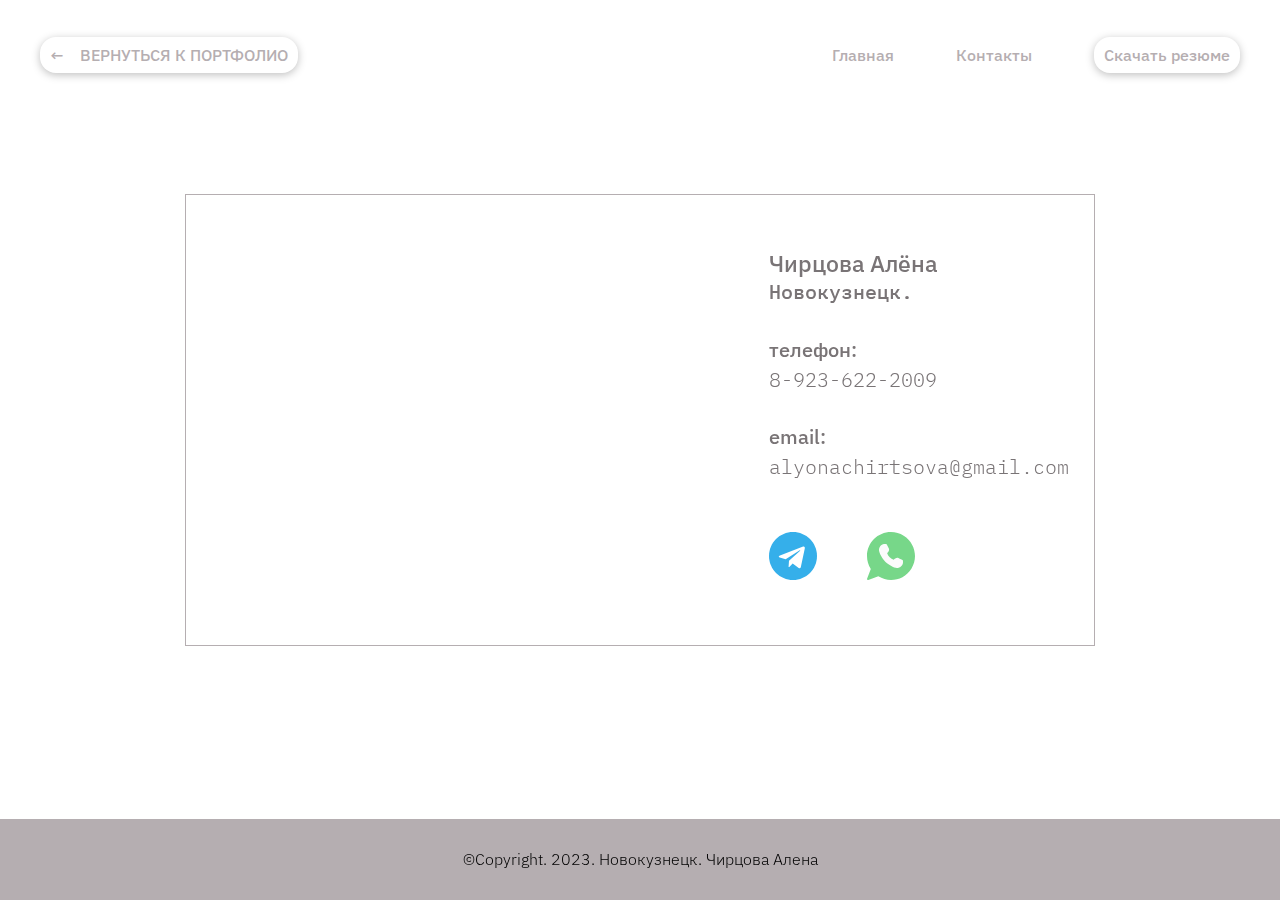
==== contacts.html @ 9ebdc705 "first commit" ====
<!DOCTYPE html>
<html lang="ru">
<head>
    <meta charset="UTF-8">
    <meta http-equiv="X-UA-Compatible" content="IE=edge">
    <meta name="viewport" content="width=device-width, initial-scale=1.0">
    <title>Портфолио Чирцовой Алены</title>
    <link rel="stylesheet" href="./css/main.css">    

    <link rel="apple-touch-icon" sizes="180x180" href="/img/favicons/apple-touch-icon.png">
    <link rel="icon" type="image/png" sizes="32x32" href="/img/favicons/favicon-32x32.png">
    <link rel="icon" type="image/png" sizes="16x16" href="/img/favicons/favicon-16x16.png">
    <link rel="manifest" href="/img/favicons/site.webmanifest">
    <link rel="mask-icon" href="/img/favicons/safari-pinned-tab.svg" color="#ff6fff">
    <link rel="shortcut icon" href="/img/favicons/favicon.ico">
    <meta name="msapplication-TileColor" content="#9f00a7">
    <meta name="msapplication-config" content="/img/favicons/browserconfig.xml">
    <meta name="theme-color" content="#ffffff">    
</head>
<body>
    <header class="header">
        <div class="container">
            <div class="header-row header-row--project">
                <a href="./index.html" class="btn btn--back">ВЕРНУТЬСЯ К ПОРТФОЛИО</a>
                <ul class="nav">                
                    <li class="nav__item"><a href="./index.html" class="nav__link">Главная</a></li>
                    <li class="nav__item"><a href="./contacts.html" class="nav__link">Контакты</a></li>
                    <li class="nav__item"><a href="./document/cv.pdf" target="_blank" download class="btn">Скачать резюме</a></li>
                </ul>   
            </div>                                         
        </div>            
    </header> 

    <section class="contacts">
        <div class="container"> 
            <div class="horizontal-wrapper">
                <iframe src="https://yandex.com/map-widget/v1/?um=constructor%3Ad040a390fa6d889d42e1edf15251b086823ddcf72fd4e3367b79382a41fb0190&amp;source=constructor" width="595" height="400"></iframe>
                <div class="contacts__link-wrapper">
                    <h1 class="contacts-title">Чирцова Алёна<br><span>Новокузнецк.</span></h1>
                    <ul class="contacts-list">
                        <li class="contacts-list__item"><a href="tel:89236222009">телефон:<br><span> 8-923-622-2009</span></a></li>
                        <li class="contacts-list__item"><a href="mailto:alyonachirtsova@gmail.com">email:<br><span> alyonachirtsova@gmail.com</span></a></li>                         
                    </ul>   
                    
                    <ul class="social-list">
                        <li class="social-list__item">
                            <a href="https://t.me/AlyonaChirtsova" target="_blank">
                                <svg width="48" height="48" viewBox="0 0 48 48" fill="none" xmlns="http://www.w3.org/2000/svg">
                                    <g clip-path="url(#clip0_122_1087)">
                                    <path d="M24 48C37.2548 48 48 37.2548 48 24C48 10.7452 37.2548 0 24 0C10.7452 0 0 10.7452 0 24C0 37.2548 10.7452 48 24 48Z" fill="#039BE5"/>
                                    <path d="M10.9815 23.48L34.1216 14.558C35.1956 14.17 36.1336 14.82 35.7856 16.444L35.7875 16.442L31.8475 35.004C31.5555 36.32 30.7736 36.64 29.6796 36.02L23.6796 31.598L20.7855 34.386C20.4655 34.706 20.1955 34.976 19.5755 34.976L20.0015 28.87L31.1215 18.824C31.6056 18.398 31.0135 18.158 30.3755 18.582L16.6336 27.234L10.7095 25.386C9.42355 24.978 9.39555 24.1 10.9815 23.48Z" fill="white"/>
                                    </g>
                                    <defs>
                                    <clipPath id="clip0_122_1087">
                                    <rect width="48" height="48" fill="white"/>
                                    </clipPath>
                                    </defs>
                                </svg>                                                                           
                            </a>
                        </li>
        
                        <li class="social-list__item">
                            <a href="https://api.whatsapp.com/send/?phone=79236222009&text&type=phone_number&app_absent=0" target="_blank">
                                <svg width="48" height="48" viewBox="0 0 48 48" fill="none" xmlns="http://www.w3.org/2000/svg">
                                    <g clip-path="url(#clip0_122_1097)">
                                    <path d="M23.9871 0.0126382C10.7401 0.015449 0.00357906 10.7566 0.00638989 24.0036C0.00732684 28.5906 1.32364 33.0811 3.79905 36.9428L0.0672913 46.6251C-0.131435 47.1401 0.124914 47.7186 0.639859 47.9174C0.755009 47.9618 0.877281 47.9845 1.00068 47.9843C1.11517 47.9849 1.22882 47.9653 1.33648 47.9263L11.3306 44.3585C22.5751 51.3617 37.3677 47.9234 44.3709 36.6788C51.374 25.4342 47.9357 10.6416 36.6912 3.63852C32.8795 1.26449 28.4778 0.00823454 23.9871 0.0126382Z" fill="#55CD6C"/>
                                    <path d="M35.422 28.098C35.422 28.098 32.9735 26.8987 31.4404 26.0992C29.7054 25.2057 27.6666 26.8787 26.7072 27.8302C25.214 27.2566 23.8502 26.3908 22.6956 25.2837C21.5882 24.1292 20.7225 22.7654 20.1491 21.272C21.1005 20.3106 22.7695 18.2738 21.8801 16.5389C21.0905 15.0038 19.8813 12.5572 19.8813 12.5552C19.7116 12.2185 19.3669 12.0059 18.9898 12.0055H16.991C14.0801 12.5083 11.9636 15.0482 11.994 18.002C11.994 21.1401 15.7497 27.1686 18.2823 29.703C20.8148 32.2375 26.8433 35.9913 29.9833 35.9913C32.9371 36.0217 35.477 33.9051 35.9798 30.9943V28.9955C35.9801 28.6144 35.7638 28.2663 35.422 28.098Z" fill="#FAFAFA"/>
                                    </g>
                                    <defs>
                                    <clipPath id="clip0_122_1097">
                                    <rect width="48" height="48" fill="white"/>
                                    </clipPath>
                                    </defs>
                                </svg>                                                                                                                     
                            </a>
                        </li>                                                  
                    </ul>  
                </div>
            </div>             
        </div>
    </section>  

    <footer class="footer">
        <p>©Copyright. 2023. Новокузнецк. Чирцова Алена</p>
    </footer>


    
</body>
</html>
---- css/main.css ----
@import "./reset.css";
@import url('https://fonts.googleapis.com/css2?family=IBM+Plex+Sans:wght@300;400;500;700&display=swap');
@import url('https://fonts.googleapis.com/css2?family=IBM+Plex+Mono:wght@300&family=IBM+Plex+Sans:wght@300&display=swap');
@import url('https://fonts.googleapis.com/css2?family=Roboto:wght@900&display=swap');


/* 
font-family: 'IBM Plex Sans', sans-serif;

font-family: 'IBM Plex Mono', monospace;
*/

:root {
    --black: #000;
    --dark: #0E0E12;
    --white: #fff;
    --pink: #FF6FFF;
    --grey: #B5AEB1;
    --dark-grey: #797476;

    --dark-bg: var(--dark);
    --dark-text: var(--dark);
    --light-text: var(--white);
    --accent: var(--pink);
    --grey-text: var(--grey);
    --size: 15px;
}

html, body {    
    font-family: 'IBM Plex Sans', sans-serif;  
    

    /* ---For sticker footer--- */    
    display: flex;
    flex-direction: column;
    min-height: 100vh;
    /* ----------------------- */
}

.container {
    margin: 0 auto;
    max-width: 1230px;
    padding: 0 15px;
}

/* Navigation */

.header {
    padding-top: 37px;
    padding-bottom: 34px;
}

.header-row {    
    display: flex;
    justify-content: space-between;
    align-items: center;    
    flex-wrap: wrap;     
}

.logo {   
    font-weight: 700;
    font-size: 100px;
    line-height: 1;
    text-align: center;
    color: var(--grey-text);   
    text-transform: uppercase;   

    transition: color 0.3s ease-in;
}

.nav {
    display: flex;    
    column-gap: 62px;
    align-items: center;    
}

.nav__link {    
    color: var(--grey-text);    
    font-weight: 500;
    font-size: 16px;
    line-height: 1;   
    transition: color 0.2s ease-in;
}

.nav__link:hover {    
    color: var(--dark-text);    
}

.btn {  
    display: inline-block;  
    padding: 10px;
    white-space: nowrap;

    color: var(--grey-text);    
    font-weight: 500;
    font-size: 16px;
    line-height: 1;   
    
    background-color: var(--white);    
    border-radius: 16px;    
    box-shadow: 0px 2px 8px rgba(0, 0, 0, 0.25);

    transition: background-color 0.2s ease-in, color 0.2s ease-in;
}

.btn--back {   
    position: relative;
    text-transform: uppercase;  
    padding-left: 40px;  
}

.btn:hover {
    color: var(--light-text);
    background-color: var(--grey);
}

.btn--back::before {
    content: '\2190';
    position: absolute;
    left: 10px;   
    top: 50%;
    transform: translateY(-50%);
}

/* Portfolio */
.portfolio {           
    padding-top: 60px;
    padding-bottom: 100px; 
                     
}

.section-title {
    display: flex;
    justify-content: center;
    text-align: center;
    margin-bottom: 50px;
    text-transform: uppercase;
    font-weight: 500;
    font-size: 30px;
    line-height: 1.3;    
}

.projects {
    display: flex;
    align-items: center;
    justify-content: center;    
    margin-bottom: 100px;
    column-gap: 25px;
    row-gap: 25px;
    flex-wrap: wrap;   
}

.projects:last-child {
    margin-bottom: 0;
}

.project__wrapper {   
    display: flex;   
}

.project__img {  
    overflow: hidden; 
    cursor: none;          
    width: 100%;
    height: 100%; 
    object-fit: cover; 
    object-position: center center;  
    
    filter:none;
    -webkit-filter: none;
    -moz-filter: none;
    -ms-filter: none;
    -o-filter: none;    

    transition: filter 0.4s;                 
}


.project__img:hover {
    filter: grayscale(100%);
    -webkit-filter: grayscale(100%);
    -moz-filter: grayscale(100%);
    -ms-filter: grayscale(100%);
    -o-filter: grayscale(100%);         
}

.project:nth-child(3) .project__wrapper {
    display: flex;
    flex-direction: column;
    row-gap: 25px;    
}

/* Contacts */

.contacts {
    display: flex;
    background-color: var(--white);   
    margin: auto;    
}

.contacts-title {
    margin-top: 30px;
    margin-bottom: 30px;
    font-size: 23px;
    color: var(--dark-grey);
    line-height: 1.2;
    font-weight: 500;
}

.contacts-title span {
    font-family: 'IBM Plex Mono', monospace;
    font-size: 20px;    
}

.contacts a {
    color: inherit;
}

.contacts-list {
    display: flex;
    flex-direction: column;
    margin-bottom: 50px;     
    row-gap: 27px;
    color: var(--dark-grey);    
}

.contacts-list__item {
    font-weight: 500;
    font-size: 20px;
    line-height: 1.5;     

    transition: color 0.25s ease-in;
}

.contacts-list__item:hover {
    color: var(--dark-text);
}

.social-list {
    display: flex;    
    align-items: center;
    column-gap: 50px;
}

.contacts-list__item span {
    font-family: 'IBM Plex Mono', monospace;
    font-weight: 300;
}  

.social-list__item  {   
    opacity: 0.8;    
    transition: opacity 0.25s ease-in;
}

.social-list__item:hover  {
    opacity: 1;    
}

/* Footer */
.footer {
    margin-top: auto; /* For sticki footer*/
    background-color: var(--grey); 
    padding-top: 30px;
    padding-bottom:30px;
    font-size: 16px;
    font-weight: 300;
    text-align: center;
    line-height: 1.3;
}

/* Project-description */

.project-desc {   
    display: flex;
    align-items: center;
    padding-top: 60px;
    padding-bottom: 60px; 
}

.project-title {
    margin-top: 30px;
    margin-bottom: 30px;
    text-transform: uppercase;
    font-weight: 500;
    font-size: 30px;
    line-height: 1; 
    color: var(--dark-grey);
}

.horizontal-wrapper, .vertical-wrapper {
    display: flex;
    max-width: 910px;
    padding: 25px;
    column-gap: 50px;   
    justify-content: center;  
    border: 1px solid var(--grey);     
}

.vertical-wrapper {
    flex-direction: column;
}

.img-wrapper {
    display: flex;
    flex-direction: column;
    flex-shrink: 0;
    row-gap: 25px;
}

.project-desc__img {     
    width: 100%;
    height: 100%;  
    object-fit: cover; 
    object-position: center center;         
}

video {
    width: 500px;
    height: 500px;
}

.desc { 
    font-size: 18px;    
    line-height: 1.5;
}

.desc strong {
    color: var(--dark-grey);
}

.project-desc__wrapper p + p {
    margin-top: 2em;
    line-height: 1.4;
    font-size: 16px;
    color: var(--dark-grey);
}

/* Cursor */

.cursor {
    position: absolute;
   
    width: 10px;
    height: 10px;
    background-color: var(--accent);
    opacity: 0;    
    border-radius: 100% ;
    mix-blend-mode: hard-light;
  
    z-index: 9;
    transition: transform 0.4s ease-in, opacity 0.3s ease-in;
    user-select: none;
    pointer-events: none;   
}

.cursor::before {
    position: absolute;
    display: block;
    content: '';
    width: 100%;
    height: 100%;
    top: 0;
    left: 0; 
    background-color: var(--accent);   
    
    border-radius: 100%;  
    opacity: 0;
}

.cursor::after {
    content: '';
    width:  60%;
    height: 60%;
    position: absolute;
    top: 50%;
    transform: translateY(-55%);
    left: 2px;
    
    display: block; 
    background-image: url(./../img/icons/arrow.svg);      
    background-position: center;
    background-repeat: no-repeat;
    background-size: contain;
}

.cursor.active {
    opacity: 1;
    transform: scale(8);
}

.cursor.active::before {
    opacity: 0;
}

/* --- Cursor --- */

/* Media */

@media (max-width: 1143px) {
    .header-row {
        justify-content: center;        
    }

    .logo {
        margin-bottom: 40px;
    }

    .header-row--project {
        flex-direction: column;
        flex-direction: column-reverse;
    }

    .btn--back {
        margin-top: 60px;
    }
}

@media (max-width: 940px) {    

    .portfolio {
        padding-top: 20px;
    }

    .projects {
        width: 555px;
        margin-bottom: 65px;
        column-gap: 20px;
        row-gap: 20px;
        margin-left: auto;
        margin-right: auto;
    }    

    .projects--presentation .project__img {
        width: 400px;
    } 

    .section-title {
        margin-bottom: 50px;
    }    

    .project:nth-child(2) {
        width: 553px;
    }

    .project:nth-child(4) {
        width: 553px;
    }

    .project:nth-child(1) {
        order: -2;
    }
    
    .project:nth-child(3) {
        order: -1;
    }    

    .projects--presentation .project:nth-child(3) {
        order: 0;
    }

    .projects--presentation .project:nth-child(2) {
        width: 400px;
    } 
    
    .contacts-list__item {        
        font-size: 23px;               
    } 
    
    iframe {
        width: 100%;       
    }

    .contacts .horizontal-wrapper {
        flex-direction: column;
        flex-direction: column-reverse;
    }

    .contacts-title {
        margin-top: 0;
        text-align: center;
    }
    
    .contacts__link-wrapper {
        margin-bottom: 30px;
    }

    .contacts-list {
        justify-content: center;
        text-align: center;
        row-gap: 20px;
    }

    .contacts-list br{
       display: none;
    }

    .social-list {
        justify-content: center;
    }
}

@media (max-width: 805px) {
    .project-desc {
        padding-top: 30px;
        padding-bottom: 40px;
    }

    .horizontal-wrapper {
        flex-direction: column;
    }    

    .horizontal-wrapper img {
        max-width: 500px;
        margin-left: auto;
        margin-right: auto;
    } 

    .horizontal-wrapper video {
        max-width: 500px;
        margin-left: auto;
        margin-right: auto;
    }

    .project-title {        
        text-align: center;
    }
    
    .horizontal-wrapper .desc {          
        max-width: 500px;          
    }

    .project-desc__wrapper p + p {
        max-width: 500px;
        text-align: center;
    }

    .desc {
        text-align: center;
    }

    .desc br {
        display: none;
    }
}

@media (max-width: 650px) {

    .header {
        padding-top: 50px;
        padding-bottom: 30px;
    }
    
    .logo {
        width: 400px;
    }

    .container {
        padding-left: 10px;
        padding-right: 10px;
    }  

    .logo {
        margin-bottom: 17px;
        padding-right: 0;
        font-size: 47px;
    }    

    .nav {         
        column-gap: 29px;        
    }

    .nav__link, .btn {
        font-size: 14px; 
        font-weight: 400;       
    }   

    .portfolio {
        padding-top: 12px;
        padding-bottom: 60px;
    }

    .section-title {
        font-size: 27px;
        margin-bottom: 30px;
    }

    .section-title--presentation {
        width: 300px;
        margin-left: auto;
        margin-right: auto;
    }  

    .projects {
        width: 300px;
        row-gap: 20px;
        margin-bottom: 40px;
        flex-direction: column;
    }

    .projects--presentation .project__img {
        width: 280px;
    } 
    
    .project:nth-child(2) {
        width: 264px;
    }

    .project:nth-child(4) {
        width: 264px;
    }
    
    .project:nth-child(3) {
        order: 0;
    }

    .projects--presentation .project:nth-child(3) {
        order: 0;
    }

    .projects--presentation .project:nth-child(2) {
        width: 280px;
    }

    .contacts-list__item {        
        font-size: 20px;          
        line-height: 1.5;      
    }

    .social-list {
        column-gap: 60px;
    }   
    
    .footer {          
        padding: 30px 9px 30px 9px;          
    }  
    
    .horizontal-wrapper, .vertical-wrapper {
        padding: 15px;
        border: none;
    }

    .btn--back {
        padding: 15px 15px 15px 40px;
        margin-top: 30px;
    }
    
    .project-title {
        font-size: 20px;
        margin-top: 25px;
        margin-bottom: 15px;
        text-align: center;
    }   

    .desc {
        font-size: 16px;
    }

    .contacts {
        padding-top: 30px;
        padding-bottom: 30px;
    }

    .contacts-title {        
        font-size: 22px;        
    }

    .contacts-list__item {
        font-size: 18px;        
    }    

    .contacts-list {        
        margin-bottom: 35px;
    }        
}
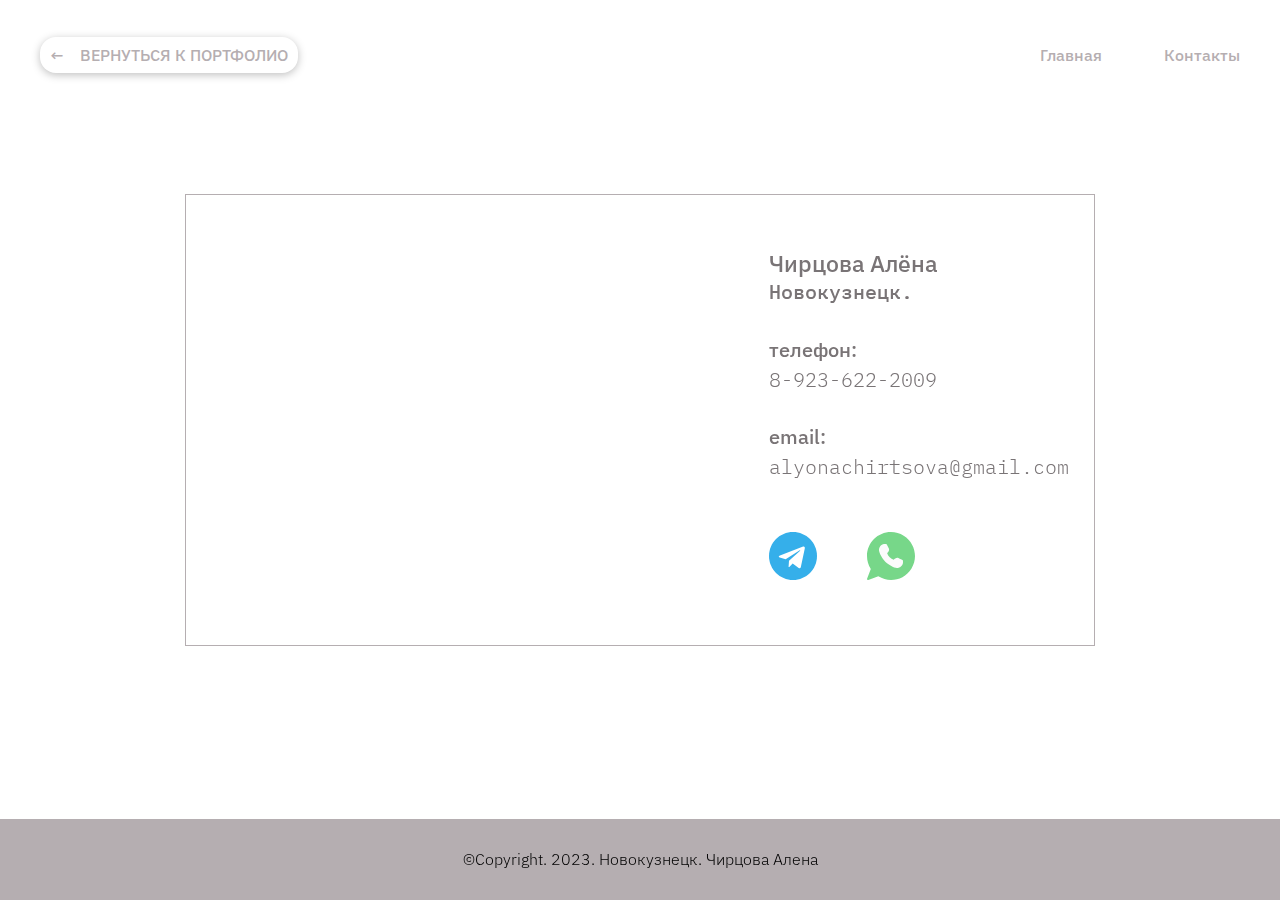
==== commit 8a476cd5: "Update contacts.html" ====
--- a/contacts.html
+++ b/contacts.html
@@ -24,8 +24,7 @@
                 <a href="./index.html" class="btn btn--back">ВЕРНУТЬСЯ К ПОРТФОЛИО</a>
                 <ul class="nav">                
                     <li class="nav__item"><a href="./index.html" class="nav__link">Главная</a></li>
-                    <li class="nav__item"><a href="./contacts.html" class="nav__link">Контакты</a></li>
-                    <li class="nav__item"><a href="./document/cv.pdf" target="_blank" download class="btn">Скачать резюме</a></li>
+                    <li class="nav__item"><a href="./contacts.html" class="nav__link">Контакты</a></li>                   
                 </ul>   
             </div>                                         
         </div>            
@@ -87,4 +86,4 @@
 
     
 </body>
-</html>+</html>
--- a/css/main.css
+++ b/css/main.css
@@ -314,9 +314,9 @@
     object-position: center center;         
 }
 
-video {
-    width: 500px;
-    height: 500px;
+.video {
+    width: 400px;
+    height: 400px;
 }
 
 .desc { 
@@ -328,7 +328,7 @@
     color: var(--dark-grey);
 }
 
-.project-desc__wrapper p + p {
+.desc-2 {
     margin-top: 2em;
     line-height: 1.4;
     font-size: 16px;
@@ -507,19 +507,16 @@
 
     .horizontal-wrapper {
         flex-direction: column;
+        align-items: center;
+        justify-content: center;
+
     }    
 
     .horizontal-wrapper img {
         max-width: 500px;
         margin-left: auto;
         margin-right: auto;
-    } 
-
-    .horizontal-wrapper video {
-        max-width: 500px;
-        margin-left: auto;
-        margin-right: auto;
-    }
+    }     
 
     .project-title {        
         text-align: center;
@@ -529,9 +526,16 @@
         max-width: 500px;          
     }
 
-    .project-desc__wrapper p + p {
+    .video {
+        display: flex;
+        justify-content: center;       
+    }
+
+    .desc-2 {
+        display: flex;
         max-width: 500px;
         text-align: center;
+        justify-content: center;
     }
 
     .desc {
@@ -611,11 +615,7 @@
     
     .project:nth-child(3) {
         order: 0;
-    }
-
-    .projects--presentation .project:nth-child(3) {
-        order: 0;
-    }
+    }   
 
     .projects--presentation .project:nth-child(2) {
         width: 280px;
@@ -635,8 +635,8 @@
     }  
     
     .horizontal-wrapper, .vertical-wrapper {
-        padding: 15px;
-        border: none;
+        padding: 15px 0;
+        border: none;        
     }
 
     .btn--back {
@@ -651,6 +651,11 @@
         text-align: center;
     }   
 
+    .video {        
+        width: 300px;
+        height: 300px;        
+    }
+
     .desc {
         font-size: 16px;
     }
@@ -672,14 +677,3 @@
         margin-bottom: 35px;
     }        
 }
-
-
-
-
-
-
-
-
-
-
-
